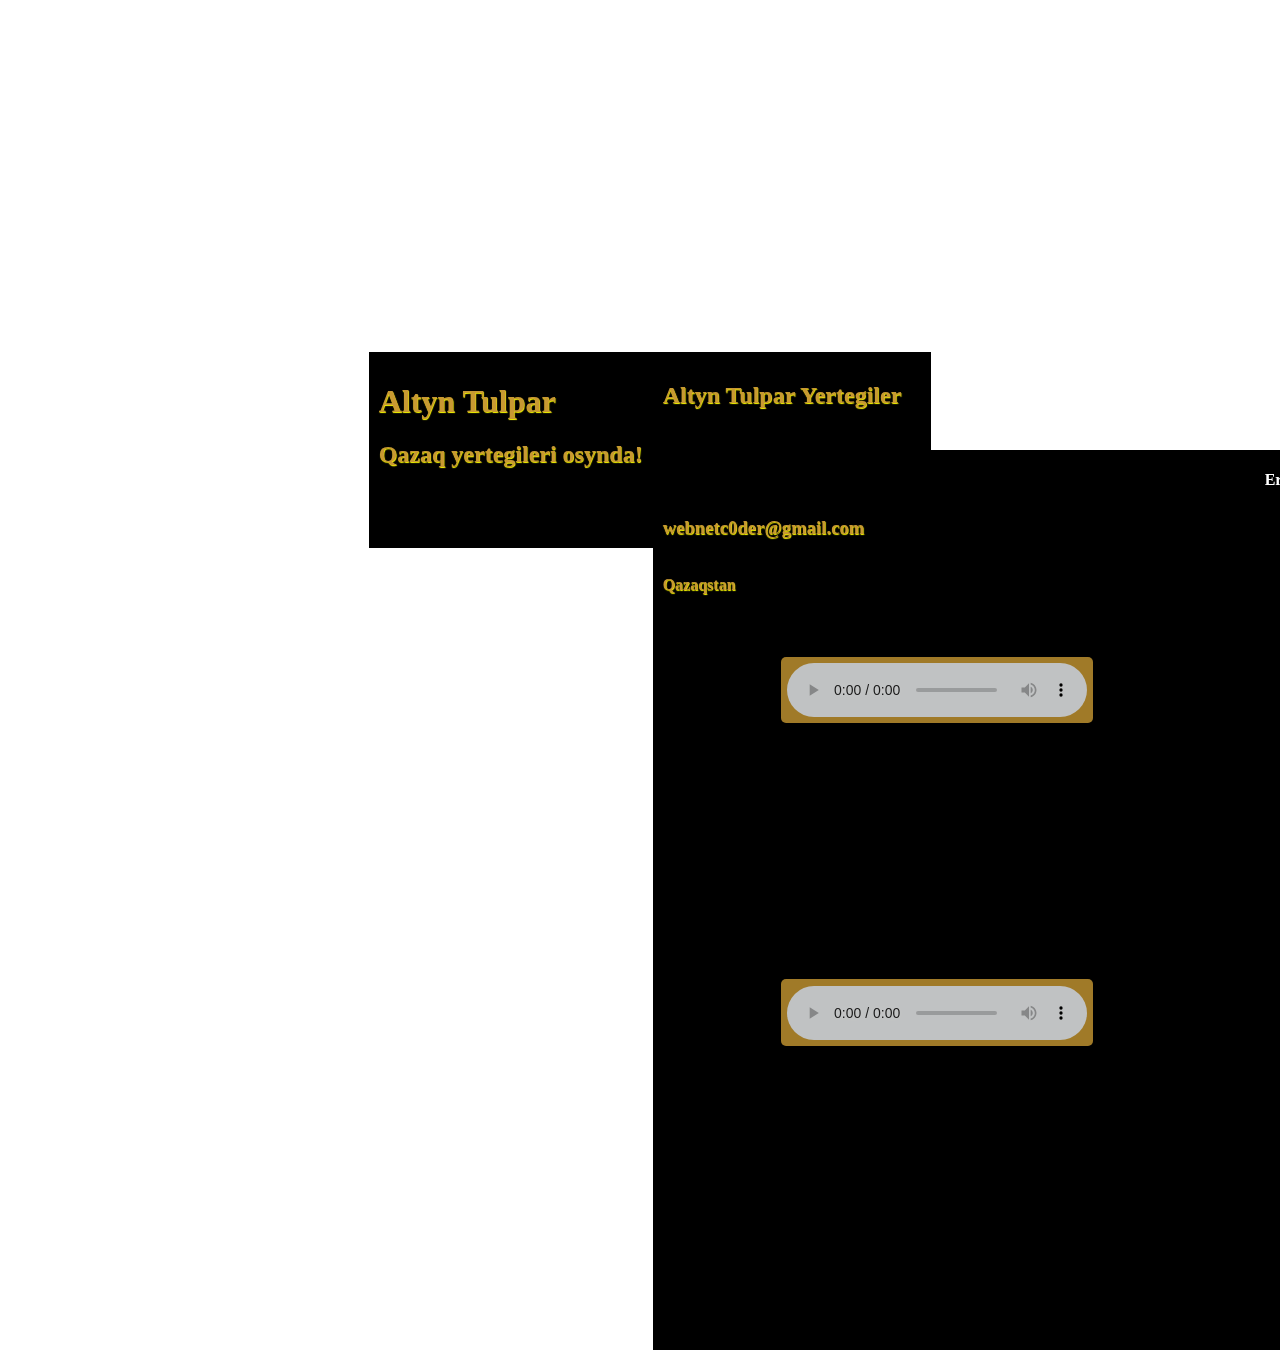
==== index.html @ 4f6fe647 "Update index.html" ====
<!DOCTYPE xhtml>
<html lang = "en">
<head>
<meta name="viewport" content="width=device-width, initial-scale=1.0, maximum-scale=1.0, minimum-scale=1.0, user-scalable=false">
<link href="fonts.google.apis=familu?icons">

<link href="/style.css" type="text/css" rel="stylesheet"/>
<title>Tulpar Ertegileri</title>
</head>
<body>
<div>
<header>
<div><h1><strong>Altyn Tulpar</strong></h1></div>
<div><h2><strong>Qazaq yertegileri osynda!</strong></h2></div>
</header>
</div>
<div>
<center>
<div>
<h4  style="color: white">Ertostik</h4><br>
<div id="leftdiv">
<audio src="Drive Loop Blue by Mr. Calemb.mpeg" controls>Audio</audio>	
</div></div>
<div id="leftdiv">
<audio src="Drive Loop Blue by Mr. Calemb.mpeg" controls>Audio</audio>		
</div>
<div id="leftdiv">
<audio src="Drive Loop Blue by Mr. Calemb.mpeg" controls>Audio</audio>	
</div>
<div id="leftdiv">
<audio src="Drive Loop Blue by Mr. Calemb.mpeg" controls>Audio</audio>		
</div>
</center>
</div>
<div>
<footer>
<div>
<p><h2>Altyn Tulpar Yertegiler</h2></p>
</div>
</br>
<div>
<p></br></br><h3><email>webnetc0der@gmail.com</h3></email></p>
<p><br/><strong>Qazaqstan</strong></p>
</div>
</footer>
</div>
</body>
</html>
---- style.css ----
*{background: blueblack;
justify-content:center;
align-items:center;
}

body {
	  display: -ms-flex;
	  display: -o-flex;
	  display: -ie-flex;
	  display: flex;
	  min-zoom: 75%;
	  max-zoom: 100%;
}

/*@viewport {
  zoom: 1.00;
  min-zoom: 1.0;
  max-zoom: 1.0;
}*/

@-ms-viewport{
width: 480px;
}

p.ex1 { min-width: 30%; max-width: 80%;}

@viewport {	zoom: 1.00;
              min-zoom: 10%;
              max-zoom: 30%; }

header, footer{/*display:flex; - this messed everything not letting playlist */
		padding: 10px;
		height: 20%;
		width:	100%;
		background: black;
		color: #c89932ff;
		filter: blur(0.2px);
		text-shadow: 0.5px 0.5px 1px yellow;
		float: left;
		}
center{
    position: absolute;
		height:100%;
		width: 100%;
		float: center;
    background-color: black;
		background-image: url("../img/Tulpar.png");
		background-repeat: no-repeat;
		/*background-size: auto;*/
		/*background-size: contain;*/
		background-size: cover;
		
		background-position: center;
		flex-flow: column;
		filter: blur(0.5px);
		flex-direction: row;
		flex-wrap: nowrap;
		justify-content: flex-end;
		align-items: center;
		position: absolute;
		}
/*
center div #leftdiv {
		margin-left: 5px;
		padding: 5px;
		float: left;
		border-radius: 5px;
		display: flex;
		}


center div #rightdiv {
		margin-right: 5px;
		padding: 5px;
		float: right;
		border-radius: 2px;
		display: flex;
		}
*/
#leftdiv {
    background-color: #c89932ff;
		margin: 10%;
		padding: 0.5%;
		float: left;
		border-radius: 5px;
		display: flex;
		opacity: 80%;
		}

#rightdiv {
    background-color: yellow;
		margin: 10%;
		padding: 0.5%;
		float: right;
		border-radius: 2px;
		display: flex;
		opacity: 80%;
		}
#rightdiv h4{
color: yellow;}
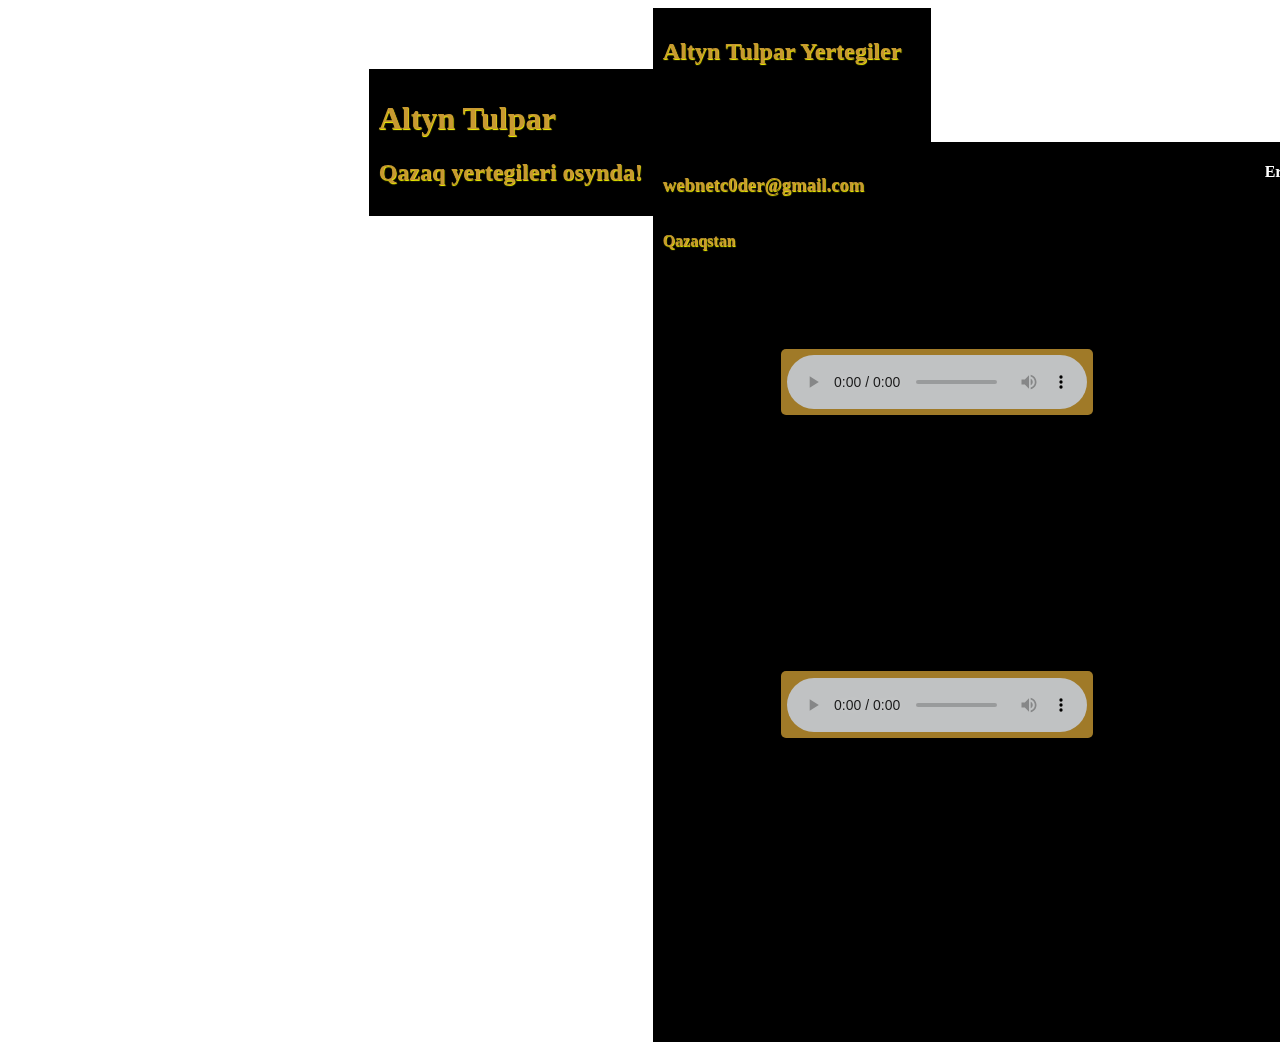
==== commit 9be96a82: "Update index.html" ====
--- a/index.html
+++ b/index.html
@@ -1,10 +1,10 @@
-<!DOCTYPE xhtml>
+<!DOCTYPE html>
 <html lang = "en">
 <head>
 <meta name="viewport" content="width=device-width, initial-scale=1.0, maximum-scale=1.0, minimum-scale=1.0, user-scalable=false">
 <link href="fonts.google.apis=familu?icons">
 
-<link href="/style.css" type="text/css" rel="stylesheet"/>
+<link type="text/css" rel="stylesheet" href="style.css"/>
 <title>Tulpar Ertegileri</title>
 </head>
 <body>
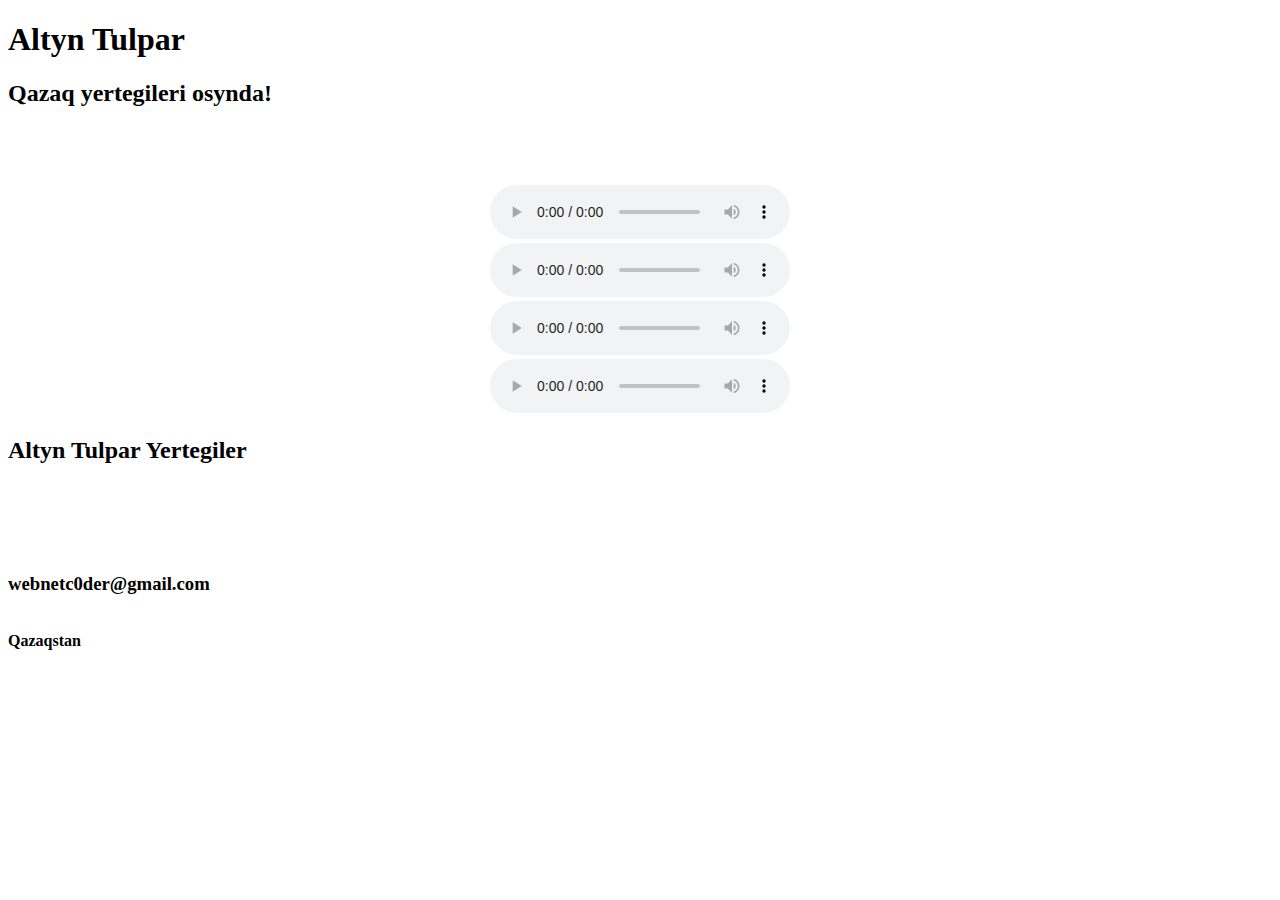
==== commit 73c72b8e: "Update index.html" ====
--- a/index.html
+++ b/index.html
@@ -1,10 +1,10 @@
 <!DOCTYPE html>
 <html lang = "en">
 <head>
-<meta name="viewport" content="width=device-width, initial-scale=1.0, maximum-scale=1.0, minimum-scale=1.0, user-scalable=false">
+<meta name="viewport" content="width=device-width initial-scale=1.0">
 <link href="fonts.google.apis=familu?icons">
 
-<link type="text/css" rel="stylesheet" href="style.css"/>
+<link type="text/css" rel="stylesheet" href="/css/style.css"/>
 <title>Tulpar Ertegileri</title>
 </head>
 <body>
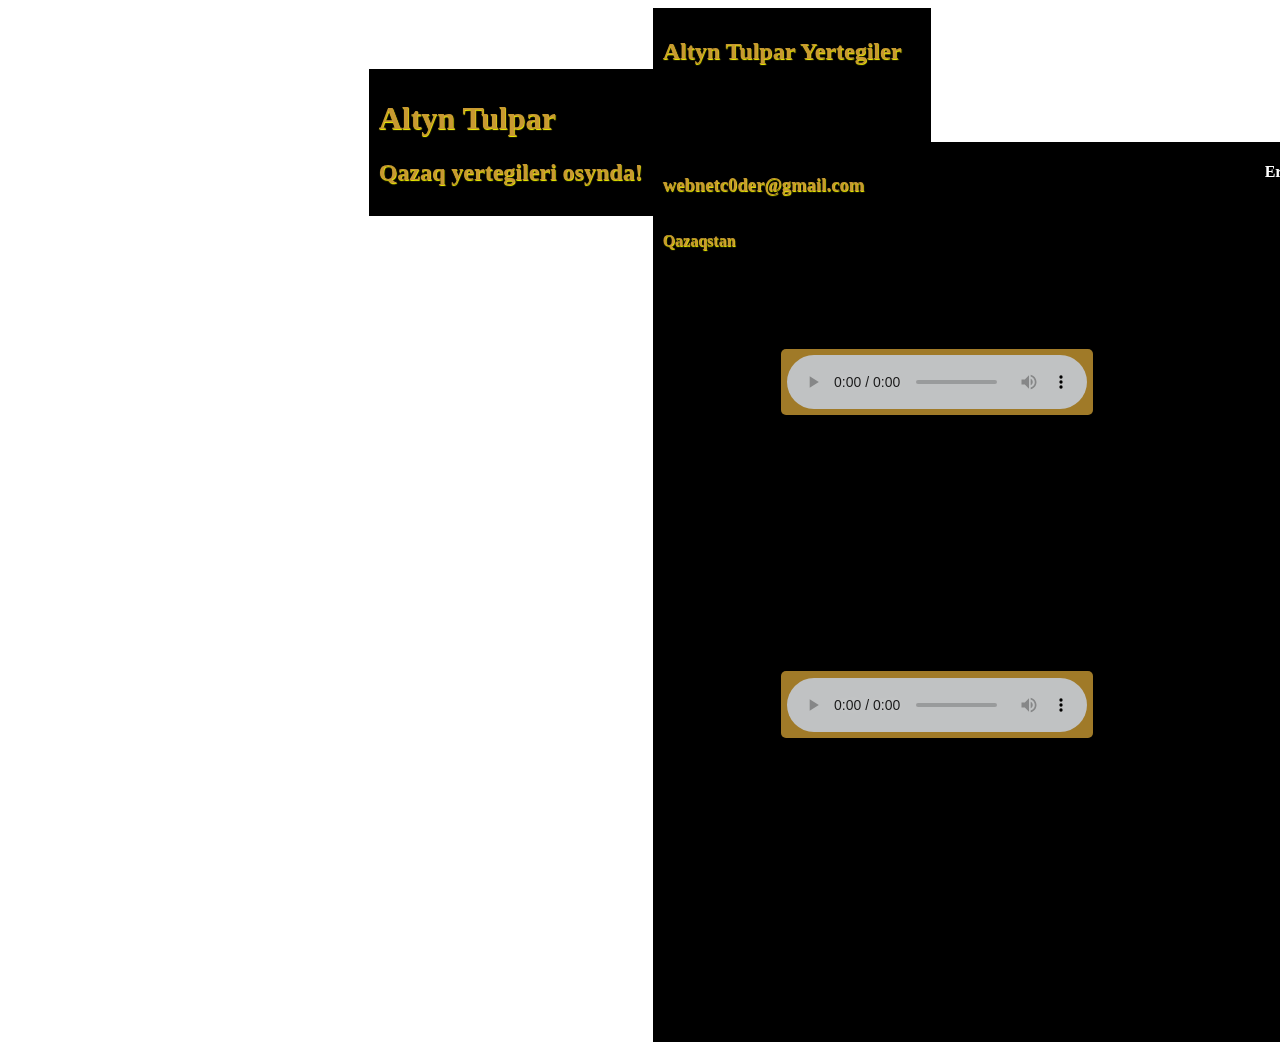
==== commit 2f521c7e: "Update index.html" ====
--- a/index.html
+++ b/index.html
@@ -4,7 +4,7 @@
 <meta name="viewport" content="width=device-width initial-scale=1.0">
 <link href="fonts.google.apis=familu?icons">
 
-<link type="text/css" rel="stylesheet" href="/css/style.css"/>
+<link type="text/css" rel="stylesheet" href="/style.css"/>
 <title>Tulpar Ertegileri</title>
 </head>
 <body>
--- a/style.css
+++ b/style.css
@@ -0,0 +1,101 @@
+
+*{background: blueblack;
+justify-content:center;
+align-items:center;
+}
+
+body {
+	  display: -ms-flex;
+	  display: -o-flex;
+	  display: -ie-flex;
+	  display: flex;
+	  min-zoom: 75%;
+	  max-zoom: 100%;
+}
+
+/*@viewport {
+  zoom: 1.00;
+  min-zoom: 1.0;
+  max-zoom: 1.0;
+}*/
+
+@-ms-viewport{
+width: 480px;
+}
+
+p.ex1 { min-width: 30%; max-width: 80%;}
+
+@viewport {	zoom: 1.00;
+              min-zoom: 10%;
+              max-zoom: 30%; }
+
+header, footer{/*display:flex; - this messed everything not letting playlist */
+		padding: 10px;
+		height: 20%;
+		width:	100%;
+		background: black;
+		color: #c89932ff;
+		filter: blur(0.2px);
+		text-shadow: 0.5px 0.5px 1px yellow;
+		float: left;
+		}
+center{
+    position: absolute;
+		height:100%;
+		width: 100%;
+		float: center;
+    background-color: black;
+		background-image: url("../img/Tulpar.png");
+		background-repeat: no-repeat;
+		/*background-size: auto;*/
+		/*background-size: contain;*/
+		background-size: cover;
+		
+		background-position: center;
+		flex-flow: column;
+		filter: blur(0.5px);
+		flex-direction: row;
+		flex-wrap: nowrap;
+		justify-content: flex-end;
+		align-items: center;
+		position: absolute;
+		}
+/*
+center div #leftdiv {
+		margin-left: 5px;
+		padding: 5px;
+		float: left;
+		border-radius: 5px;
+		display: flex;
+		}
+
+
+center div #rightdiv {
+		margin-right: 5px;
+		padding: 5px;
+		float: right;
+		border-radius: 2px;
+		display: flex;
+		}
+*/
+#leftdiv {
+    background-color: #c89932ff;
+		margin: 10%;
+		padding: 0.5%;
+		float: left;
+		border-radius: 5px;
+		display: flex;
+		opacity: 80%;
+		}
+
+#rightdiv {
+    background-color: yellow;
+		margin: 10%;
+		padding: 0.5%;
+		float: right;
+		border-radius: 2px;
+		display: flex;
+		opacity: 80%;
+		}
+#rightdiv h4{
+color: yellow;}